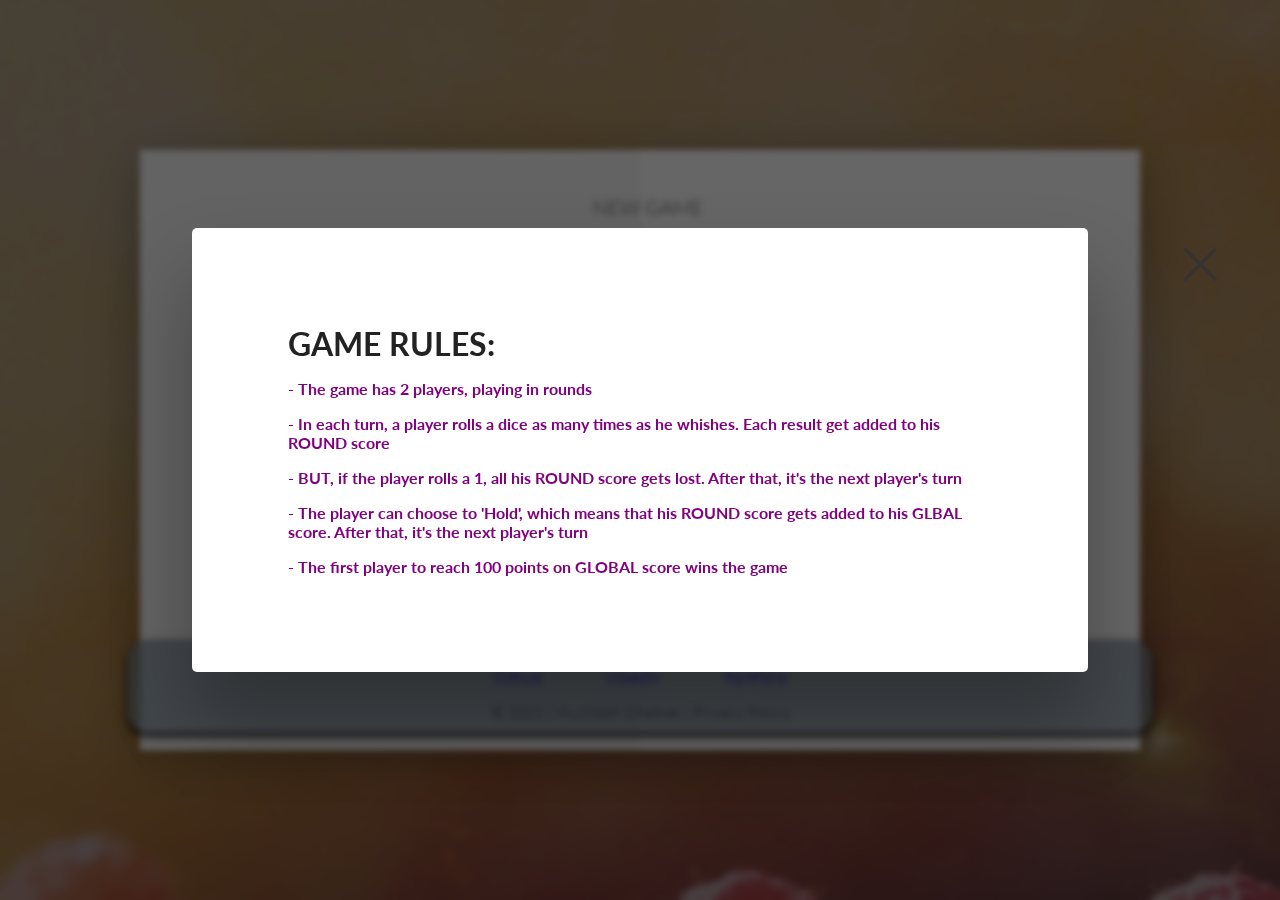
==== Dice-Game/starter/index.html @ 8c0e586f "added Game" ====
<!DOCTYPE html>
<html lang="en">
    <head>
        <meta charset="UTF-8">
        <link href="https://fonts.googleapis.com/css?family=Lato:100,300,600" rel="stylesheet" type="text/css">
        <link href="http://code.ionicframework.com/ionicons/2.0.1/css/ionicons.min.css" rel="stylesheet" type="text/css">
        <link type="text/css" rel="stylesheet" href="style.css">
        
        <title>Pig Game</title>
    </head>

    <body>
        <div class="modal">
            <button class="close-modal">&times;</button>
            <h1>GAME RULES:</h1>
            <ul>
                <li>- The game has 2 players, playing in rounds </li>
                <li>- In each turn, a player rolls a dice as many times as he whishes. Each result get added to his ROUND score </li>
                <li>- BUT, if the player rolls a 1, all his ROUND score gets lost. After that, it's the next player's turn</li>
                <li>- The player can choose to 'Hold', which means that his ROUND score gets added to his GLBAL score. After that, it's the next player's turn</li>
                <li>- The first player to reach 100 points on GLOBAL score wins the game</li>
                
            </ul>
        </div>
        <div class="overlay"></div>

        <div class="wrapper clearfix">
            <div class="player-0-panel active">
                <div class="player-name" id="name-0">Player 1</div>
                <div class="player-score" id="score-0">43</div>
                <div class="add-winning-message-0"></div>
                <div class="player-current-box">
                    <div class="player-current-label">Current</div>
                    <div class="player-current-score" id="current-0">11</div>
                </div>
            </div>
            
            <div class="player-1-panel">
                <div class="player-name" id="name-1">Player 2</div>
                <div class="player-score" id="score-1">72</div>
                <div class="add-winning-message-1"></div>
                <div class="player-current-box">
                    <div class="player-current-label">Current</div>
                    <div class="player-current-score" id="current-1">0</div>
                </div>
            </div>
            
            <button class="btn-new"><i class="ion-ios-plus-outline"></i>New game</button>
            <button class="btn-roll"><i class="ion-ios-loop"></i>Roll dice</button>
            <button class="btn-hold"><i class="ion-ios-download-outline"></i>Hold</button>
            <!-- <div id="target-score-header">The Won Who get 100 score earliest will win.....!!!!</div> -->
            <!-- <input type="number" id="target-score-input" placeholder="Select a target"/> -->
            
            <img src="dice-5.png" alt="Dice" class="dice" id="dice-1">
            <img src="dice-5.png" alt="Dice" class="dice" id="dice-2">
        </div>
        <div class="footer">
            <ul>
                <li><a href="https://github.com/Rishi05051997">Github</a></li>
                <li><a href="https://www.linkedin.com/in/vrushabh-dhatrak-328ab0148/">linkedIn</a></li>
                <li><a href="https://vrushabhdhatak10-portfolio.netlify.app/">PortFolio</a></li>
            </ul>
            <p>© 2021 | Vrushabh Dhatrak | Privacy Policy</p>
        </div>
        
        <script src="app.js"></script>
    </body>
</html>
---- Dice-Game/starter/style.css ----
/**********************************************
*** GENERAL
**********************************************/

* {
    margin: 0;
    padding: 0;
    box-sizing: border-box;
    
}

.clearfix::after {
    content: "";
    display: table;
    clear: both;
}

body {
    background-image: linear-gradient(rgba(62, 20, 20, 0.4), rgba(62, 20, 20, 0.4)), url(back.jpg);
    background-size: cover;
    background-position: center;
    font-family: Lato;
    font-weight: 300;
    position: relative;
    height: 100vh;
    color: #555;
}

.wrapper {
    width: 1000px;
    position: absolute;
    top: 50%;
    left: 50%;
    transform: translate(-50%, -50%);
    background-color: #fff;
    box-shadow: 0px 10px 50px rgba(0, 0, 0, 0.3);
    overflow: hidden;
}

.player-0-panel,
.player-1-panel {
    width: 50%;
    float: left;
    height: 600px;
    padding: 100px;
}



/**********************************************
*** PLAYERS
**********************************************/

.player-name {
    font-size: 40px;
    text-align: center;
    text-transform: uppercase;
    letter-spacing: 2px;
    font-weight: 100;
    margin-top: 20px;
    margin-bottom: 10px;
    position: relative;
}

.player-score {
    text-align: center;
    font-size: 80px;
    font-weight: 100;
    color: #EB4D4D;
    margin-bottom: 130px;
}

.active { background-color: #f7f7f7; }
.active .player-name { font-weight: 300; }

.active .player-name::after {
    content: "\2022";
    font-size: 47px;
    position: absolute;
    color: #EB4D4D;
    top: -7px;
    right: 10px;
    
}

.player-current-box {
    background-color: #EB4D4D;
    color: #fff;
    width: 40%;
    margin: 0 auto;
    padding: 12px;
    text-align: center;
}

.player-current-label {
    text-transform: uppercase;
    margin-bottom: 10px;
    font-size: 12px;
    color: #222;
}

.player-current-score {
    font-size: 30px;
}

button {
    position: absolute;
    width: 200px;
    left: 50%;
    transform: translateX(-50%);
    color: #555;
    background: none;
    border: none;
    font-family: Lato;
    font-size: 20px;
    text-transform: uppercase;
    cursor: pointer;
    font-weight: 300;
    transition: background-color 0.3s, color 0.3s;
}

#target-score-input {
    position: absolute;
    width: 200px;
    left: 50%;
    transform: translateX(-50%);
    align-items: flex-start;
    text-align: center;
    color: #555;
    background: none;
    border: none;
    font-family: Lato;
    font-size: 17.5px;
    text-transform: uppercase;
    cursor: pointer;
    font-weight: 300;
    transition: background-color 0.3s, color 0.3s;
}

#target-score-header {
    position: absolute;
    width: 200px;
    left: 50%;
    text-align: center;
    transform: translateX(-50%);
    color: #555;
    background: none;
    border: none;
    font-family: Lato;
    font-size: 20px;
    text-transform: uppercase;
    font-weight: 300;
    transition: background-color 0.3s, color 0.3s;
}

button:hover { font-weight: 600; }
button:hover i { margin-right: 20px; }

button:focus {
    outline: none;
}

i {
    color: #EB4D4D;
    display: inline-block;
    margin-right: 15px;
    font-size: 32px;
    line-height: 1;
    vertical-align: text-top;
    margin-top: -4px;
    transition: margin 0.3s;
}

.btn-new { top: 45px;}
.btn-roll { top: 403px;}
.btn-hold { top: 457px;}
#target-score-header { top: 510px;}
#target-score-input { top: 565px;}

#dice-1 {
    position: absolute;
    left: 50%;
    top: 200px;
    transform: translateX(-50%);
    height: 75px;
    box-shadow: 0px 10px 60px rgba(0, 0, 0, 0.10);
}

#dice-2 {
    position: absolute;
    left: 55%;
    top: 200px;
    transform: translateX(-50%);
    height: 75px;
    box-shadow: 0px 10px 60px rgba(0, 0, 0, 0.10);
}

.winner { background-color: #2f2f2f; }
.winner .player-name { font-weight: 300; color: #EB4D4D; }
.add-winning-message-0  {
    position: relative;
    bottom: 3rem;
    color: #ffff;
    /* margin: 0 auto; */
    text-align: center;
    
  }

.add-winning-message-1  {
    position: relative;
    bottom: 3rem;
    color: #ffff;
    /* margin: 0 auto; */
    text-align: center;
  }
.hidden {
    display: none;
}


/* modal*/


.modal {
    position: absolute;
    top: 50%;
    left: 50%;
    transform: translate(-50%, -50%);
    width: 70%;
  
    background-color: white;
    padding: 6rem;
    border-radius: 5px;
    color: #222;
    box-shadow: 0 3rem 5rem rgba(0, 0, 0, 0.3);
    z-index: 10;
  }

.modal li {
    margin-top: 1rem;
    list-style-type: none;
    font-weight: bold;
    color: purple;
}
  
  .overlay {
    position: absolute;
    top: 0;
    left: 0;
    width: 100%;
    height: 100%;
    background-color: rgba(0, 0, 0, 0.6);
    backdrop-filter: blur(3px);
    z-index: 5;
  }

  .close-modal {
    position: absolute;
    top: -1rem;
    left: 63rem;
    font-size: 5rem;
    color: #333;
    cursor: pointer;
    border: none;
    background: none;
  }

  
.show-modal {
    font-size: 2rem;
    font-weight: 600;
    padding: 1.75rem 3.5rem;
    margin: 5rem 2rem;
    border: none;
    background-color: #fff;
    color: #444;
    border-radius: 10rem;
    cursor: pointer;
  }

/* Footer Start Here */

.footer {
    position: relative;
    top: 40rem;
    box-shadow: 0 4px 8px 0 rgb(0 0 0 / 97%);
    transition: 0.3s;
    width: 80%;
    padding: 0.7rem;
    margin: 0 auto;
    background-color: #778899a8;
    border-radius: 20px;
    
  }
  
  .footer ul {
    display: flex;
    /* margin: 1rem auto; */
    padding-inline-start: 0px;
    margin-block-end: 0px;
    margin-block-start: 0;
    justify-content: center;
    align-items: center;
  }
  .footer ul li {
    margin: 1rem 2rem;
    list-style-type: none;
  }
  
  .footer ul li a {
    text-decoration: none;
  }
  
  .footer ul li a:hover{
    color: white;
  }
  
  .footer p {
    text-align: center;
    margin-block-start: 0;
  }
  
@media (max-width:1024px) {
    
    .player-0-panel, .player-1-panel {
        width: 100%;
        /* float: left; */
        height: 600px;
        padding: 100px;
    }
    .player-current-label {
        text-transform: uppercase;
        margin-bottom: 10px;
        font-size: 25px;
        color: #222;
    }
    

    .player-current-score {
        font-size: 35px;
    }
    #dice-1{
        top: 565px;
    }
    

    .player-name {
        font-size: 47px;
    }

    .btn-roll {
        top: 589px;
        position: absolute;
        left: 30%;
        font-size: 25px;
    }
    .btn-hold {
        top: 589px;
        position: absolute;
        left: 71%;
        font-size: 25px;
    }
    .add-winning-message-0, .add-winning-message-1 {
        font-size: 2rem;
    }
    .close-modal {
        position: absolute;
        left: 40rem;
    }
    .footer {
        position: relative;
        top: 95rem;
        width: 100%;
    }
    .footer ul {
      margin: 1rem 1rem;
    }
    .footer ul li {
      margin: 1rem 0.5rem;
      font-size: 2rem;
    }
    .footer ul li a:hover{
      color: white;
    }
    .footer p {
        font-size: 2rem;
    }
    .modal h1 {
        font-size:2rem;
    }
    .modal ul li {
        font-size: 1.5rem;
    }
    
  }
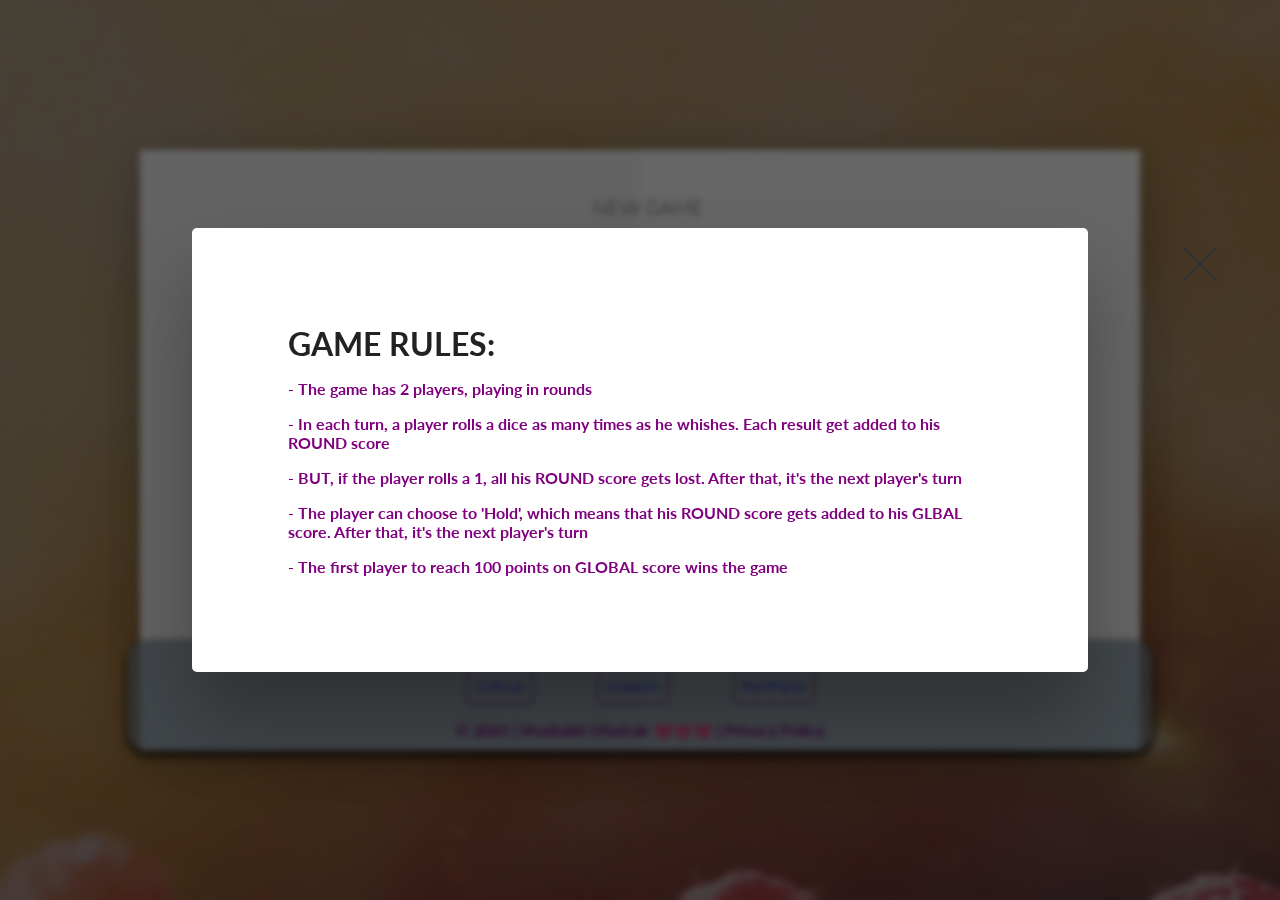
==== commit 6b3ebe61: "footer changes" ====
--- a/Dice-Game/starter/index.html
+++ b/Dice-Game/starter/index.html
@@ -60,7 +60,7 @@
                 <li><a href="https://www.linkedin.com/in/vrushabh-dhatrak-328ab0148/">linkedIn</a></li>
                 <li><a href="https://vrushabhdhatak10-portfolio.netlify.app/">PortFolio</a></li>
             </ul>
-            <p>© 2021 | Vrushabh Dhatrak | Privacy Policy</p>
+            <p>© 2021 | Vrushabh Dhatrak 💓💓💓 | Privacy Policy</p>
         </div>
         
         <script src="app.js"></script>
--- a/Dice-Game/starter/style.css
+++ b/Dice-Game/starter/style.css
@@ -305,19 +305,26 @@
   .footer ul li {
     margin: 1rem 2rem;
     list-style-type: none;
+    border: 1px solid purple;
+    padding:0.5rem;
+    border-radius: 5px;
   }
   
   .footer ul li a {
     text-decoration: none;
   }
   
-  .footer ul li a:hover{
-    color: white;
+  .footer ul li:hover{
+    color:#ffff;
+    background:rgb(211, 139, 211);
+    font-weight: bold;
   }
   
   .footer p {
     text-align: center;
     margin-block-start: 0;
+    color: purple;
+    font-weight: bold;
   }
   
 @media (max-width:1024px) {
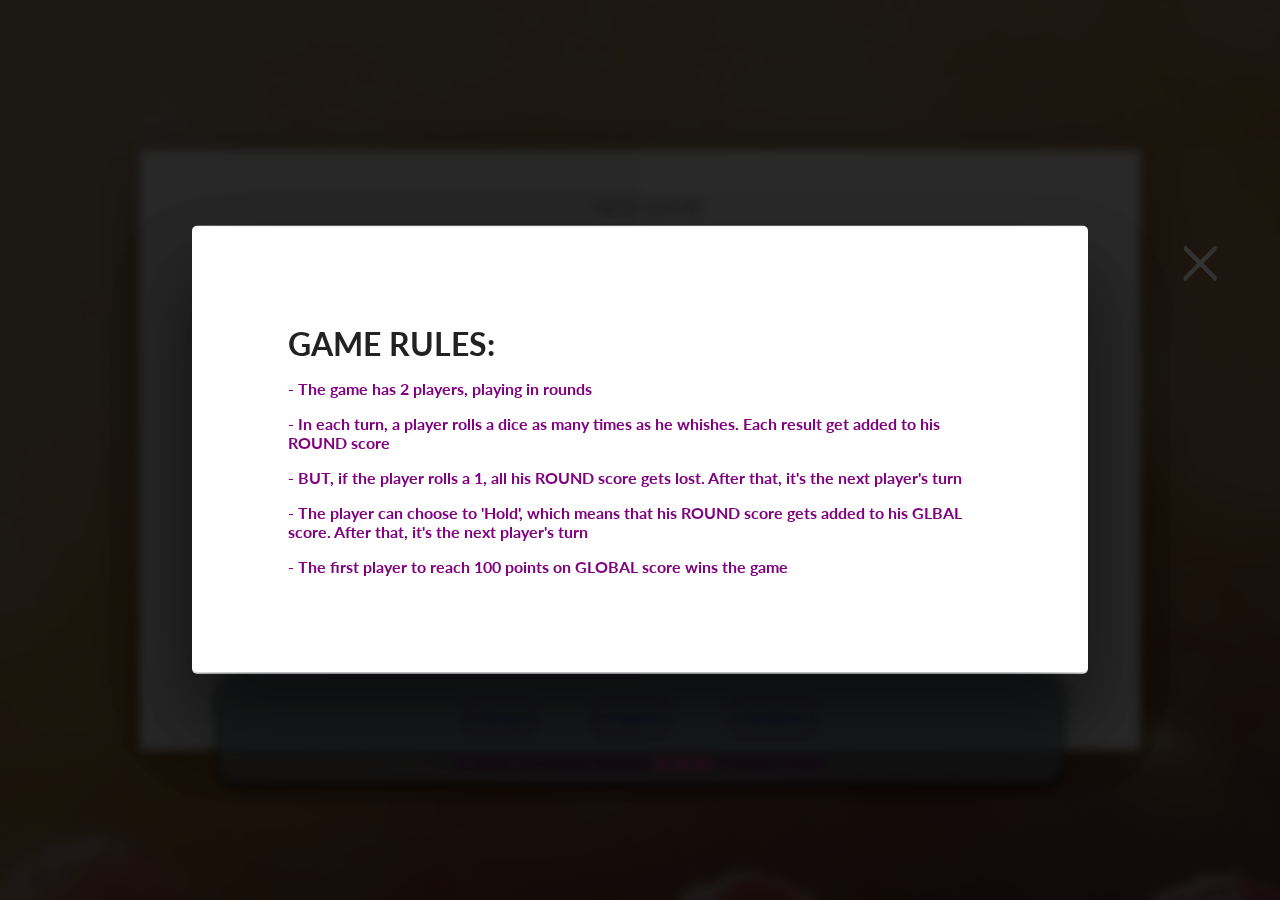
==== commit a01685ab: "added players name functionality" ====
--- a/Dice-Game/starter/index.html
+++ b/Dice-Game/starter/index.html
@@ -1,68 +1,110 @@
 <!DOCTYPE html>
 <html lang="en">
-    <head>
-        <meta charset="UTF-8">
-        <link href="https://fonts.googleapis.com/css?family=Lato:100,300,600" rel="stylesheet" type="text/css">
-        <link href="http://code.ionicframework.com/ionicons/2.0.1/css/ionicons.min.css" rel="stylesheet" type="text/css">
-        <link type="text/css" rel="stylesheet" href="style.css">
-        
-        <title>Pig Game</title>
-    </head>
+  <head>
+    <meta charset="UTF-8" />
+    <link
+      href="https://fonts.googleapis.com/css?family=Lato:100,300,600"
+      rel="stylesheet"
+      type="text/css"
+    />
+    <link
+      href="http://code.ionicframework.com/ionicons/2.0.1/css/ionicons.min.css"
+      rel="stylesheet"
+      type="text/css"
+    />
+    <link type="text/css" rel="stylesheet" href="style.css" />
 
-    <body>
-        <div class="modal">
-            <button class="close-modal">&times;</button>
-            <h1>GAME RULES:</h1>
-            <ul>
-                <li>- The game has 2 players, playing in rounds </li>
-                <li>- In each turn, a player rolls a dice as many times as he whishes. Each result get added to his ROUND score </li>
-                <li>- BUT, if the player rolls a 1, all his ROUND score gets lost. After that, it's the next player's turn</li>
-                <li>- The player can choose to 'Hold', which means that his ROUND score gets added to his GLBAL score. After that, it's the next player's turn</li>
-                <li>- The first player to reach 100 points on GLOBAL score wins the game</li>
-                
-            </ul>
+    <title>Pig Game</title>
+  </head>
+
+  <body>
+    <div class="modal-1">
+      <button class="close-modal-1">&times;</button>
+      <div class="form-container">
+        <label for="play_1">Please Enter Name of First Player</label>
+        <input class="player_val_1" />
+        <label for="play_1">Please Enter Name of Second Player</label>
+        <input class="player_val_2" />
+        <button class="btn-submit">Submit</button>
+      </div>
+    </div>
+    <div class="overlay-1"></div>
+
+    <div class="modal">
+      <button class="close-modal">&times;</button>
+      <h1>GAME RULES:</h1>
+      <ul>
+        <li>- The game has 2 players, playing in rounds</li>
+        <li>
+          - In each turn, a player rolls a dice as many times as he whishes.
+          Each result get added to his ROUND score
+        </li>
+        <li>
+          - BUT, if the player rolls a 1, all his ROUND score gets lost. After
+          that, it's the next player's turn
+        </li>
+        <li>
+          - The player can choose to 'Hold', which means that his ROUND score
+          gets added to his GLBAL score. After that, it's the next player's turn
+        </li>
+        <li>
+          - The first player to reach 100 points on GLOBAL score wins the game
+        </li>
+      </ul>
+    </div>
+    <div class="overlay"></div>
+
+    <div class="wrapper clearfix">
+      <div class="player-0-panel active">
+        <div class="player-name" id="name-0">Player 1</div>
+        <div class="player-score" id="score-0">43</div>
+        <div class="add-winning-message-0"></div>
+        <div class="player-current-box">
+          <div class="player-current-label">Current</div>
+          <div class="player-current-score" id="current-0">11</div>
         </div>
-        <div class="overlay"></div>
+      </div>
 
-        <div class="wrapper clearfix">
-            <div class="player-0-panel active">
-                <div class="player-name" id="name-0">Player 1</div>
-                <div class="player-score" id="score-0">43</div>
-                <div class="add-winning-message-0"></div>
-                <div class="player-current-box">
-                    <div class="player-current-label">Current</div>
-                    <div class="player-current-score" id="current-0">11</div>
-                </div>
-            </div>
-            
-            <div class="player-1-panel">
-                <div class="player-name" id="name-1">Player 2</div>
-                <div class="player-score" id="score-1">72</div>
-                <div class="add-winning-message-1"></div>
-                <div class="player-current-box">
-                    <div class="player-current-label">Current</div>
-                    <div class="player-current-score" id="current-1">0</div>
-                </div>
-            </div>
-            
-            <button class="btn-new"><i class="ion-ios-plus-outline"></i>New game</button>
-            <button class="btn-roll"><i class="ion-ios-loop"></i>Roll dice</button>
-            <button class="btn-hold"><i class="ion-ios-download-outline"></i>Hold</button>
-            <!-- <div id="target-score-header">The Won Who get 100 score earliest will win.....!!!!</div> -->
-            <!-- <input type="number" id="target-score-input" placeholder="Select a target"/> -->
-            
-            <img src="dice-5.png" alt="Dice" class="dice" id="dice-1">
-            <img src="dice-5.png" alt="Dice" class="dice" id="dice-2">
+      <div class="player-1-panel">
+        <div class="player-name" id="name-1">Player 2</div>
+        <div class="player-score" id="score-1">72</div>
+        <div class="add-winning-message-1"></div>
+        <div class="player-current-box">
+          <div class="player-current-label">Current</div>
+          <div class="player-current-score" id="current-1">0</div>
         </div>
-        <div class="footer">
-            <ul>
-                <li><a href="https://github.com/Rishi05051997">Github</a></li>
-                <li><a href="https://www.linkedin.com/in/vrushabh-dhatrak-328ab0148/">linkedIn</a></li>
-                <li><a href="https://vrushabhdhatak10-portfolio.netlify.app/">PortFolio</a></li>
-            </ul>
-            <p>© 2021 | Vrushabh Dhatrak 💓💓💓 | Privacy Policy</p>
-        </div>
-        
-        <script src="app.js"></script>
-    </body>
-</html>+      </div>
+
+      <button class="btn-new">
+        <i class="ion-ios-plus-outline"></i>New game
+      </button>
+      <button class="btn-roll"><i class="ion-ios-loop"></i>Roll dice</button>
+      <button class="btn-hold">
+        <i class="ion-ios-download-outline"></i>Hold
+      </button>
+      <!-- <div id="target-score-header">The Won Who get 100 score earliest will win.....!!!!</div> -->
+      <!-- <input type="number" id="target-score-input" placeholder="Select a target"/> -->
+
+      <img src="dice-5.png" alt="Dice" class="dice" id="dice-1" />
+      <img src="dice-5.png" alt="Dice" class="dice" id="dice-2" />
+    </div>
+    <div class="footer">
+      <ul>
+        <li><a href="https://github.com/Rishi05051997">Github</a></li>
+        <li>
+          <a href="https://www.linkedin.com/in/vrushabh-dhatrak-328ab0148/"
+            >linkedIn</a
+          >
+        </li>
+        <li>
+          <a href="https://vrushabhdhatak10-portfolio.netlify.app/"
+            >PortFolio</a
+          >
+        </li>
+      </ul>
+      <p>© 2021 | Vrushabh Dhatrak 💓💓💓 | Privacy Policy</p>
+    </div>
+
+    <script src="app.js"></script>
+  </body>
+</html>
--- a/Dice-Game/starter/style.css
+++ b/Dice-Game/starter/style.css
@@ -278,14 +278,93 @@
     cursor: pointer;
   }
 
+/* Modal-1 */
+/* modal*/
+
+
+.modal-1 {
+    position: absolute;
+    top: 50%;
+    left: 50%;
+    transform: translate(-50%, -50%);
+    width: 70%;
+  
+    background-color: white;
+    padding: 6rem;
+    border-radius: 5px;
+    color: #222;
+    box-shadow: 0 3rem 5rem rgba(0, 0, 0, 0.3);
+    z-index: 10;
+  }
+
+.modal-1 .form-container .btn-submit {
+    position: relative;
+    top: 1rem;
+    border: 1px solid red;
+    padding: 0.2rem;
+}
+
+.modal-1 .form-container label {
+    margin: 0.5rem auto;
+    font-size: 1.5rem;
+}
+
+.modal-1 .form-container input {
+    width: 50%;
+    margin: 0.5rem auto;
+    padding: 1rem;
+    border-radius: 10px;
+}
+
+
+.modal-1 .form-container {
+    display: flex;
+    flex-direction: column;
+}
+  
+  .overlay-1 {
+    position: absolute;
+    top: 0;
+    left: 0;
+    width: 100%;
+    height: 100%;
+    background-color: rgba(0, 0, 0, 0.6);
+    backdrop-filter: blur(3px);
+    z-index: 5;
+  }
+
+  .close-modal-1 {
+    position: absolute;
+    top: -1rem;
+    left: 63rem;
+    font-size: 5rem;
+    color: #333;
+    cursor: pointer;
+    border: none;
+    background: none;
+  }
+
+  
+.show-modal-1 {
+    font-size: 2rem;
+    font-weight: 600;
+    padding: 1.75rem 3.5rem;
+    margin: 5rem 2rem;
+    border: none;
+    background-color: #fff;
+    color: #444;
+    border-radius: 10rem;
+    cursor: pointer;
+  }
+
 /* Footer Start Here */
 
 .footer {
     position: relative;
-    top: 40rem;
+    top: 42rem;
     box-shadow: 0 4px 8px 0 rgb(0 0 0 / 97%);
     transition: 0.3s;
-    width: 80%;
+    width: 66%;
     padding: 0.7rem;
     margin: 0 auto;
     background-color: #778899a8;
